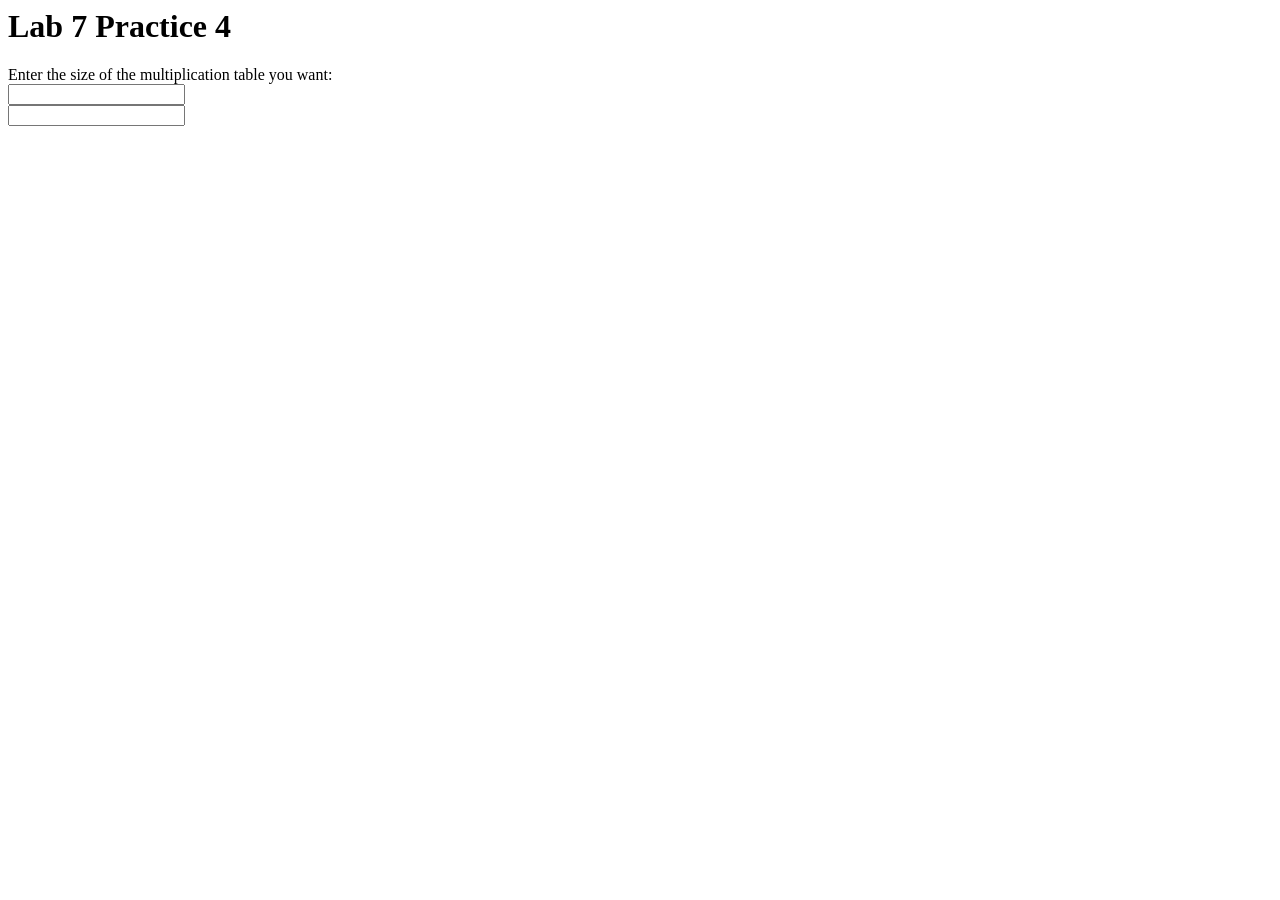
==== practice4.html @ 20cfc8a9 "first commit" ====
<html>
<head>
    <h1>Lab 7 Practice 4 </h1>
</head>
<body>
    <form action="prac4.php" method="post">
        Enter the size of the multiplication table you want: <br>
        <input type="text" name="size"><br>
        <input type="Enter size.">
    </form>
</body>
</html>
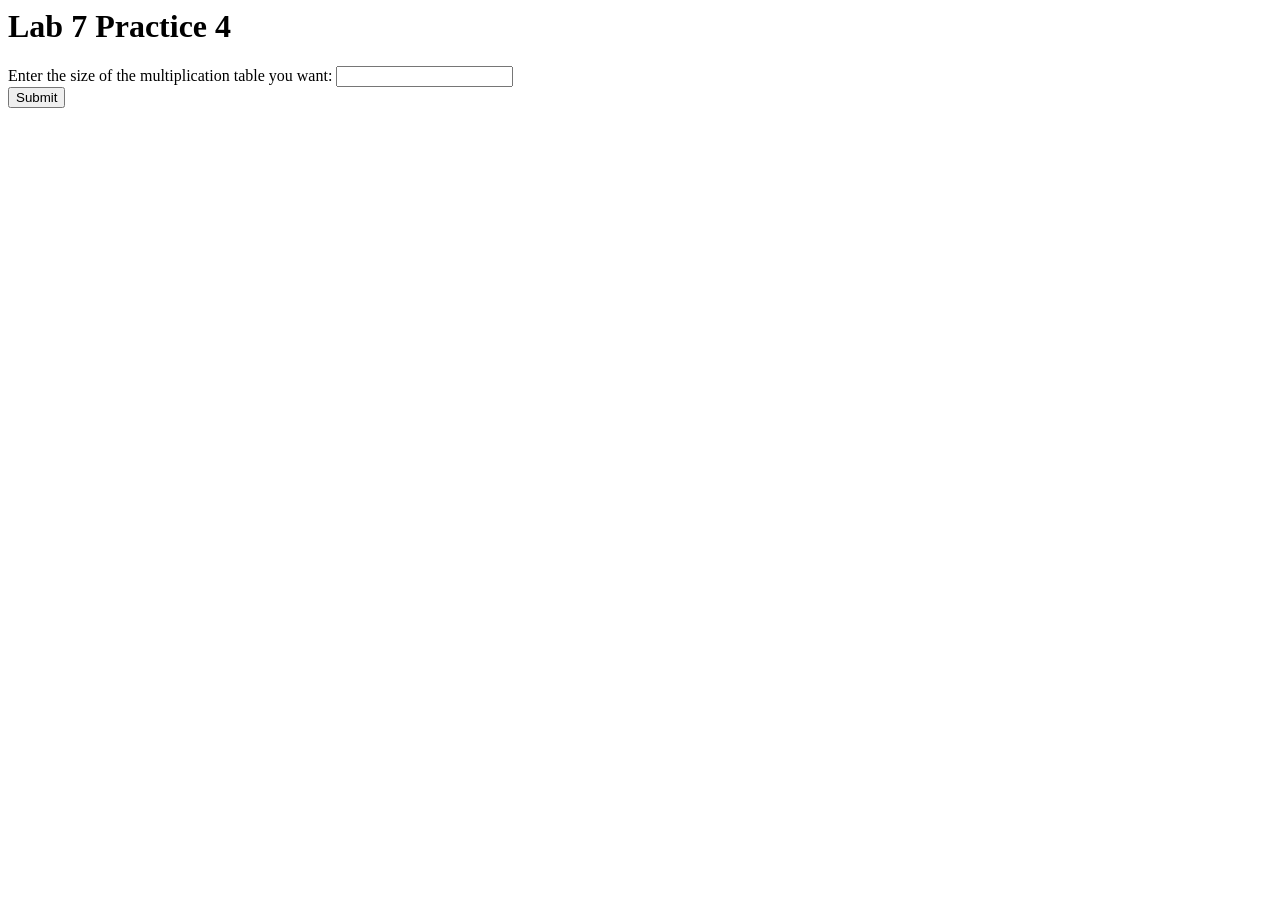
==== commit dc398aa2: "Updated files" ====
--- a/practice4.html
+++ b/practice4.html
@@ -3,10 +3,12 @@
     <h1>Lab 7 Practice 4 </h1>
 </head>
 <body>
+    
     <form action="prac4.php" method="post">
-        Enter the size of the multiplication table you want: <br>
+        Enter the size of the multiplication table you want:
         <input type="text" name="size"><br>
-        <input type="Enter size.">
+        <input type="submit">
     </form>
+
 </body>
 </html>
